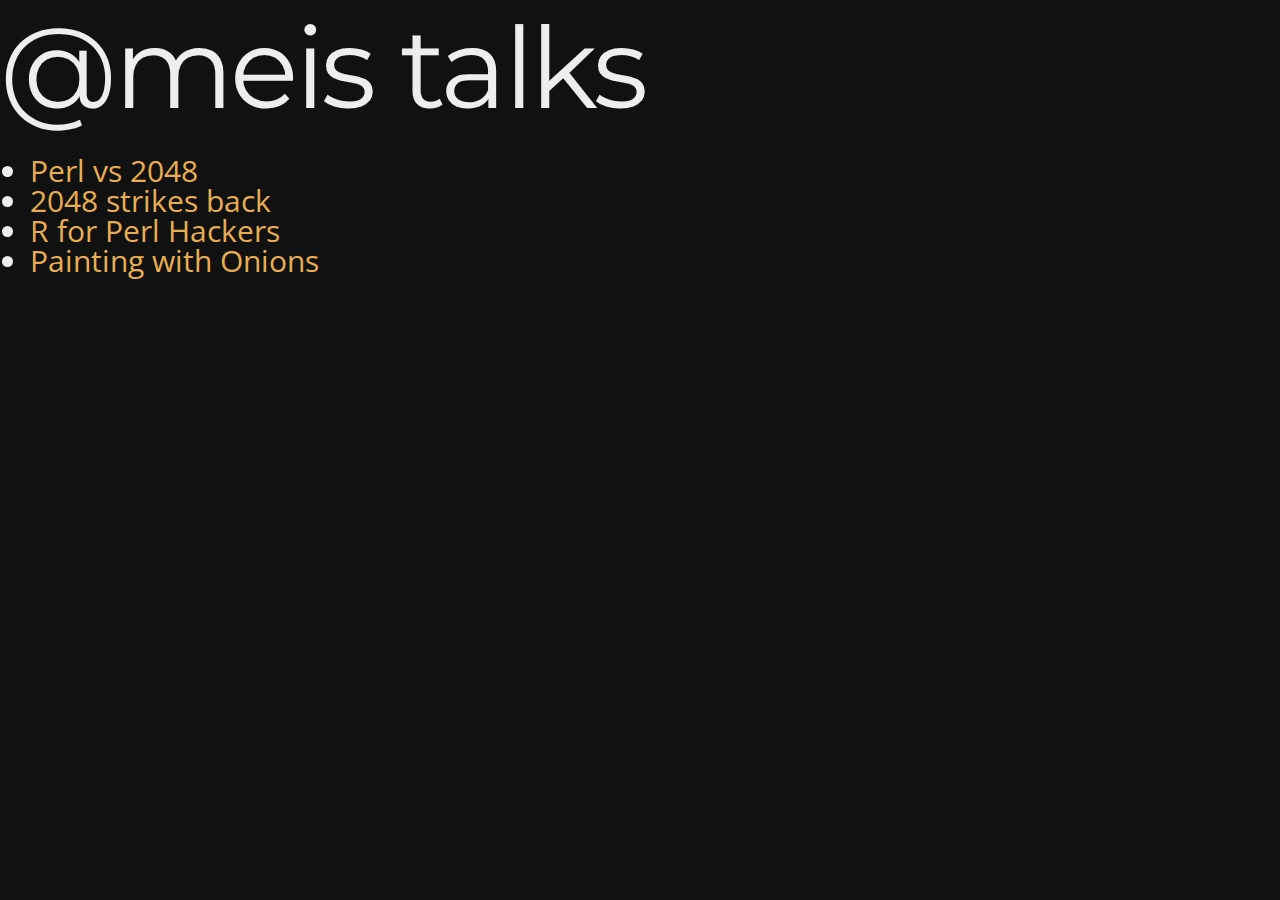
==== index.html @ 684ddff7 "Add index.hml landing page" ====
<!doctype html>
<html lang="en">
	<head>
		<meta charset="utf-8">
		<title>@meis talks</title>

		<meta name="description" content="@meis talks">
		<meta name="author" content="Marc Egea i Sala">

		<link rel="stylesheet" href="reveal.js/css/reveal.css">
		<link rel="stylesheet" href="reveal.js/css/theme/night.css" id="theme">
	</head>

	<body>
		<div class="reveal">
      <section>
        <h1>@meis talks</h1>
        <ul>
          <li><a href='Perl-vs-2048/index.html'>Perl vs 2048</a></li>
          <li><a href='2048-strikes-back/slides/index.html'>2048 strikes back</a></li>
          <li><a href='R-for-Perl-Hackers/index.html'>R for Perl Hackers</a></li>
          <li><a href='Painting-with-Onions/index.html'>Painting with Onions</a></li>
        </ul>
      </section>
    </div>
  </body>
</html>
---- reveal.js/css/reveal.css ----
/*!
 * reveal.js
 * http://lab.hakim.se/reveal-js
 * MIT licensed
 *
 * Copyright (C) 2015 Hakim El Hattab, http://hakim.se
 */
/*********************************************
 * RESET STYLES
 *********************************************/
html, body, .reveal div, .reveal span, .reveal applet, .reveal object, .reveal iframe, .reveal h1, .reveal h2, .reveal h3, .reveal h4, .reveal h5, .reveal h6, .reveal p, .reveal blockquote, .reveal pre, .reveal a, .reveal abbr, .reveal acronym, .reveal address, .reveal big, .reveal cite, .reveal code, .reveal del, .reveal dfn, .reveal em, .reveal img, .reveal ins, .reveal kbd, .reveal q, .reveal s, .reveal samp, .reveal small, .reveal strike, .reveal strong, .reveal sub, .reveal sup, .reveal tt, .reveal var, .reveal b, .reveal u, .reveal center, .reveal dl, .reveal dt, .reveal dd, .reveal ol, .reveal ul, .reveal li, .reveal fieldset, .reveal form, .reveal label, .reveal legend, .reveal table, .reveal caption, .reveal tbody, .reveal tfoot, .reveal thead, .reveal tr, .reveal th, .reveal td, .reveal article, .reveal aside, .reveal canvas, .reveal details, .reveal embed, .reveal figure, .reveal figcaption, .reveal footer, .reveal header, .reveal hgroup, .reveal menu, .reveal nav, .reveal output, .reveal ruby, .reveal section, .reveal summary, .reveal time, .reveal mark, .reveal audio, video {
  margin: 0;
  padding: 0;
  border: 0;
  font-size: 100%;
  font: inherit;
  vertical-align: baseline; }

.reveal article, .reveal aside, .reveal details, .reveal figcaption, .reveal figure, .reveal footer, .reveal header, .reveal hgroup, .reveal menu, .reveal nav, .reveal section {
  display: block; }

/*********************************************
 * GLOBAL STYLES
 *********************************************/
html, body {
  width: 100%;
  height: 100%;
  overflow: hidden; }

body {
  position: relative;
  line-height: 1;
  background-color: #fff;
  color: #000; }

::-moz-selection {
  background: #FF5E99;
  color: #fff;
  text-shadow: none; }

::selection {
  background: #FF5E99;
  color: #fff;
  text-shadow: none; }

/*********************************************
 * VIEW FRAGMENTS
 *********************************************/
.reveal .slides section .fragment {
  opacity: 0;
  visibility: hidden;
  -webkit-transition: all 0.2s ease;
          transition: all 0.2s ease; }
  .reveal .slides section .fragment.visible {
    opacity: 1;
    visibility: visible; }

.reveal .slides section .fragment.grow {
  opacity: 1;
  visibility: visible; }
  .reveal .slides section .fragment.grow.visible {
    -webkit-transform: scale(1.3);
        -ms-transform: scale(1.3);
            transform: scale(1.3); }

.reveal .slides section .fragment.shrink {
  opacity: 1;
  visibility: visible; }
  .reveal .slides section .fragment.shrink.visible {
    -webkit-transform: scale(0.7);
        -ms-transform: scale(0.7);
            transform: scale(0.7); }

.reveal .slides section .fragment.zoom-in {
  -webkit-transform: scale(0.1);
      -ms-transform: scale(0.1);
          transform: scale(0.1); }
  .reveal .slides section .fragment.zoom-in.visible {
    -webkit-transform: scale(1);
        -ms-transform: scale(1);
            transform: scale(1); }

.reveal .slides section .fragment.roll-in {
  -webkit-transform: rotateX(90deg);
          transform: rotateX(90deg); }
  .reveal .slides section .fragment.roll-in.visible {
    -webkit-transform: rotateX(0);
            transform: rotateX(0); }

.reveal .slides section .fragment.fade-out {
  opacity: 1;
  visibility: visible; }
  .reveal .slides section .fragment.fade-out.visible {
    opacity: 0;
    visibility: hidden; }

.reveal .slides section .fragment.semi-fade-out {
  opacity: 1;
  visibility: visible; }
  .reveal .slides section .fragment.semi-fade-out.visible {
    opacity: 0.5;
    visibility: visible; }

.reveal .slides section .fragment.strike {
  opacity: 1; }
  .reveal .slides section .fragment.strike.visible {
    text-decoration: line-through; }

.reveal .slides section .fragment.current-visible {
  opacity: 0;
  visibility: hidden; }
  .reveal .slides section .fragment.current-visible.current-fragment {
    opacity: 1;
    visibility: visible; }

.reveal .slides section .fragment.highlight-red, .reveal .slides section .fragment.highlight-current-red, .reveal .slides section .fragment.highlight-green, .reveal .slides section .fragment.highlight-current-green, .reveal .slides section .fragment.highlight-blue, .reveal .slides section .fragment.highlight-current-blue {
  opacity: 1;
  visibility: visible; }

.reveal .slides section .fragment.highlight-red.visible {
  color: #ff2c2d; }

.reveal .slides section .fragment.highlight-green.visible {
  color: #17ff2e; }

.reveal .slides section .fragment.highlight-blue.visible {
  color: #1b91ff; }

.reveal .slides section .fragment.highlight-current-red.current-fragment {
  color: #ff2c2d; }

.reveal .slides section .fragment.highlight-current-green.current-fragment {
  color: #17ff2e; }

.reveal .slides section .fragment.highlight-current-blue.current-fragment {
  color: #1b91ff; }

/*********************************************
 * DEFAULT ELEMENT STYLES
 *********************************************/
/* Fixes issue in Chrome where italic fonts did not appear when printing to PDF */
.reveal:after {
  content: '';
  font-style: italic; }

.reveal iframe {
  z-index: 1; }

/** Prevents layering issues in certain browser/transition combinations */
.reveal a {
  position: relative; }

.reveal .stretch {
  max-width: none;
  max-height: none; }

.reveal pre.stretch code {
  height: 100%;
  max-height: 100%;
  -moz-box-sizing: border-box;
       box-sizing: border-box; }

/*********************************************
 * CONTROLS
 *********************************************/
.reveal .controls {
  display: none;
  position: fixed;
  width: 110px;
  height: 110px;
  z-index: 30;
  right: 10px;
  bottom: 10px;
  -webkit-user-select: none; }

.reveal .controls div {
  position: absolute;
  opacity: 0.05;
  width: 0;
  height: 0;
  border: 12px solid transparent;
  -webkit-transform: scale(0.9999);
      -ms-transform: scale(0.9999);
          transform: scale(0.9999);
  -webkit-transition: all 0.2s ease;
          transition: all 0.2s ease;
  -webkit-tap-highlight-color: rgba(0, 0, 0, 0); }

.reveal .controls div.enabled {
  opacity: 0.7;
  cursor: pointer; }

.reveal .controls div.enabled:active {
  margin-top: 1px; }

.reveal .controls div.navigate-left {
  top: 42px;
  border-right-width: 22px;
  border-right-color: #000; }

.reveal .controls div.navigate-left.fragmented {
  opacity: 0.3; }

.reveal .controls div.navigate-right {
  left: 74px;
  top: 42px;
  border-left-width: 22px;
  border-left-color: #000; }

.reveal .controls div.navigate-right.fragmented {
  opacity: 0.3; }

.reveal .controls div.navigate-up {
  left: 42px;
  border-bottom-width: 22px;
  border-bottom-color: #000; }

.reveal .controls div.navigate-up.fragmented {
  opacity: 0.3; }

.reveal .controls div.navigate-down {
  left: 42px;
  top: 74px;
  border-top-width: 22px;
  border-top-color: #000; }

.reveal .controls div.navigate-down.fragmented {
  opacity: 0.3; }

/*********************************************
 * PROGRESS BAR
 *********************************************/
.reveal .progress {
  position: fixed;
  display: none;
  height: 3px;
  width: 100%;
  bottom: 0;
  left: 0;
  z-index: 10;
  background-color: rgba(0, 0, 0, 0.2); }

.reveal .progress:after {
  content: '';
  display: block;
  position: absolute;
  height: 20px;
  width: 100%;
  top: -20px; }

.reveal .progress span {
  display: block;
  height: 100%;
  width: 0px;
  background-color: #000;
  -webkit-transition: width 800ms cubic-bezier(0.26, 0.86, 0.44, 0.985);
          transition: width 800ms cubic-bezier(0.26, 0.86, 0.44, 0.985); }

/*********************************************
 * SLIDE NUMBER
 *********************************************/
.reveal .slide-number {
  position: fixed;
  display: block;
  right: 15px;
  bottom: 15px;
  opacity: 0.5;
  z-index: 31;
  font-size: 12px; }

/*********************************************
 * SLIDES
 *********************************************/
.reveal {
  position: relative;
  width: 100%;
  height: 100%;
  -ms-touch-action: none;
      touch-action: none; }

.reveal .slides {
  position: absolute;
  width: 100%;
  height: 100%;
  top: 0;
  right: 0;
  bottom: 0;
  left: 0;
  margin: auto;
  overflow: visible;
  z-index: 1;
  text-align: center;
  -webkit-perspective: 600px;
          perspective: 600px;
  -webkit-perspective-origin: 50% 40%;
          perspective-origin: 50% 40%; }

.reveal .slides > section {
  -ms-perspective: 600px; }

.reveal .slides > section, .reveal .slides > section > section {
  display: none;
  position: absolute;
  width: 100%;
  padding: 20px 0px;
  z-index: 10;
  -webkit-transform-style: preserve-3d;
          transform-style: preserve-3d;
  -webkit-transition: -webkit-transform-origin 800ms cubic-bezier(0.26, 0.86, 0.44, 0.985), -webkit-transform 800ms cubic-bezier(0.26, 0.86, 0.44, 0.985), visibility 800ms cubic-bezier(0.26, 0.86, 0.44, 0.985), opacity 800ms cubic-bezier(0.26, 0.86, 0.44, 0.985);
          transition: -ms-transform-origin 800ms cubic-bezier(0.26, 0.86, 0.44, 0.985), transform 800ms cubic-bezier(0.26, 0.86, 0.44, 0.985), visibility 800ms cubic-bezier(0.26, 0.86, 0.44, 0.985), opacity 800ms cubic-bezier(0.26, 0.86, 0.44, 0.985);
          transition: transform-origin 800ms cubic-bezier(0.26, 0.86, 0.44, 0.985), transform 800ms cubic-bezier(0.26, 0.86, 0.44, 0.985), visibility 800ms cubic-bezier(0.26, 0.86, 0.44, 0.985), opacity 800ms cubic-bezier(0.26, 0.86, 0.44, 0.985); }

/* Global transition speed settings */
.reveal[data-transition-speed="fast"] .slides section {
  -webkit-transition-duration: 400ms;
          transition-duration: 400ms; }

.reveal[data-transition-speed="slow"] .slides section {
  -webkit-transition-duration: 1200ms;
          transition-duration: 1200ms; }

/* Slide-specific transition speed overrides */
.reveal .slides section[data-transition-speed="fast"] {
  -webkit-transition-duration: 400ms;
          transition-duration: 400ms; }

.reveal .slides section[data-transition-speed="slow"] {
  -webkit-transition-duration: 1200ms;
          transition-duration: 1200ms; }

.reveal .slides > section.stack {
  padding-top: 0;
  padding-bottom: 0; }

.reveal .slides > section.present, .reveal .slides > section > section.present {
  display: block;
  z-index: 11;
  opacity: 1; }

.reveal.center, .reveal.center .slides, .reveal.center .slides section {
  min-height: 0 !important; }

/* Don't allow interaction with invisible slides */
.reveal .slides > section.future, .reveal .slides > section > section.future, .reveal .slides > section.past, .reveal .slides > section > section.past {
  pointer-events: none; }

.reveal.overview .slides > section, .reveal.overview .slides > section > section {
  pointer-events: auto; }

.reveal .slides > section.past, .reveal .slides > section.future, .reveal .slides > section > section.past, .reveal .slides > section > section.future {
  opacity: 0; }

/*********************************************
 * SLIDE TRANSITION
 * Aliased 'linear' for backwards compatibility
 *********************************************/
.reveal.slide section, .reveal.linear section {
  -webkit-backface-visibility: hidden;
          backface-visibility: hidden; }

.reveal .slides > section[data-transition=slide].past, .reveal.slide .slides > section:not([data-transition]).past, .reveal .slides > section[data-transition=linear].past, .reveal.linear .slides > section:not([data-transition]).past {
  -webkit-transform: translate(-150%, 0);
      -ms-transform: translate(-150%, 0);
          transform: translate(-150%, 0); }

.reveal .slides > section[data-transition=slide].future, .reveal.slide .slides > section:not([data-transition]).future, .reveal .slides > section[data-transition=linear].future, .reveal.linear .slides > section:not([data-transition]).future {
  -webkit-transform: translate(150%, 0);
      -ms-transform: translate(150%, 0);
          transform: translate(150%, 0); }

.reveal .slides > section > section[data-transition=slide].past, .reveal.slide .slides > section > section:not([data-transition]).past, .reveal .slides > section > section[data-transition=linear].past, .reveal.linear .slides > section > section:not([data-transition]).past {
  -webkit-transform: translate(0, -150%);
      -ms-transform: translate(0, -150%);
          transform: translate(0, -150%); }

.reveal .slides > section > section[data-transition=slide].future, .reveal.slide .slides > section > section:not([data-transition]).future, .reveal .slides > section > section[data-transition=linear].future, .reveal.linear .slides > section > section:not([data-transition]).future {
  -webkit-transform: translate(0, 150%);
      -ms-transform: translate(0, 150%);
          transform: translate(0, 150%); }

/*********************************************
 * CONVEX TRANSITION
 * Aliased 'default' for backwards compatibility
 *********************************************/
.reveal .slides > section[data-transition=default].past, .reveal.default .slides > section:not([data-transition]).past, .reveal .slides > section[data-transition=convex].past, .reveal.convex .slides > section:not([data-transition]).past {
  -webkit-transform: translate3d(-100%, 0, 0) rotateY(-90deg) translate3d(-100%, 0, 0);
          transform: translate3d(-100%, 0, 0) rotateY(-90deg) translate3d(-100%, 0, 0); }

.reveal .slides > section[data-transition=default].future, .reveal.default .slides > section:not([data-transition]).future, .reveal .slides > section[data-transition=convex].future, .reveal.convex .slides > section:not([data-transition]).future {
  -webkit-transform: translate3d(100%, 0, 0) rotateY(90deg) translate3d(100%, 0, 0);
          transform: translate3d(100%, 0, 0) rotateY(90deg) translate3d(100%, 0, 0); }

.reveal .slides > section > section[data-transition=default].past, .reveal.default .slides > section > section:not([data-transition]).past, .reveal .slides > section > section[data-transition=convex].past, .reveal.convex .slides > section > section:not([data-transition]).past {
  -webkit-transform: translate3d(0, -300px, 0) rotateX(70deg) translate3d(0, -300px, 0);
          transform: translate3d(0, -300px, 0) rotateX(70deg) translate3d(0, -300px, 0); }

.reveal .slides > section > section[data-transition=default].future, .reveal.default .slides > section > section:not([data-transition]).future, .reveal .slides > section > section[data-transition=convex].future, .reveal.convex .slides > section > section:not([data-transition]).future {
  -webkit-transform: translate3d(0, 300px, 0) rotateX(-70deg) translate3d(0, 300px, 0);
          transform: translate3d(0, 300px, 0) rotateX(-70deg) translate3d(0, 300px, 0); }

/*********************************************
 * CONCAVE TRANSITION
 *********************************************/
.reveal .slides > section[data-transition=concave].past, .reveal.concave .slides > section:not([data-transition]).past {
  -webkit-transform: translate3d(-100%, 0, 0) rotateY(90deg) translate3d(-100%, 0, 0);
          transform: translate3d(-100%, 0, 0) rotateY(90deg) translate3d(-100%, 0, 0); }

.reveal .slides > section[data-transition=concave].future, .reveal.concave .slides > section:not([data-transition]).future {
  -webkit-transform: translate3d(100%, 0, 0) rotateY(-90deg) translate3d(100%, 0, 0);
          transform: translate3d(100%, 0, 0) rotateY(-90deg) translate3d(100%, 0, 0); }

.reveal .slides > section > section[data-transition=concave].past, .reveal.concave .slides > section > section:not([data-transition]).past {
  -webkit-transform: translate3d(0, -80%, 0) rotateX(-70deg) translate3d(0, -80%, 0);
          transform: translate3d(0, -80%, 0) rotateX(-70deg) translate3d(0, -80%, 0); }

.reveal .slides > section > section[data-transition=concave].future, .reveal.concave .slides > section > section:not([data-transition]).future {
  -webkit-transform: translate3d(0, 80%, 0) rotateX(70deg) translate3d(0, 80%, 0);
          transform: translate3d(0, 80%, 0) rotateX(70deg) translate3d(0, 80%, 0); }

/*********************************************
 * ZOOM TRANSITION
 *********************************************/
.reveal .slides > section[data-transition=zoom], .reveal.zoom .slides > section:not([data-transition]) {
  -webkit-transition-timing-function: ease;
          transition-timing-function: ease; }

.reveal .slides > section[data-transition=zoom].past, .reveal.zoom .slides > section:not([data-transition]).past {
  visibility: hidden;
  -webkit-transform: scale(16);
      -ms-transform: scale(16);
          transform: scale(16); }

.reveal .slides > section[data-transition=zoom].future, .reveal.zoom .slides > section:not([data-transition]).future {
  visibility: hidden;
  -webkit-transform: scale(0.2);
      -ms-transform: scale(0.2);
          transform: scale(0.2); }

.reveal .slides > section > section[data-transition=zoom].past, .reveal.zoom .slides > section > section:not([data-transition]).past {
  -webkit-transform: translate(0, -150%);
      -ms-transform: translate(0, -150%);
          transform: translate(0, -150%); }

.reveal .slides > section > section[data-transition=zoom].future, .reveal.zoom .slides > section > section:not([data-transition]).future {
  -webkit-transform: translate(0, 150%);
      -ms-transform: translate(0, 150%);
          transform: translate(0, 150%); }

/*********************************************
 * CUBE TRANSITION
 *********************************************/
.reveal.cube .slides {
  -webkit-perspective: 1300px;
          perspective: 1300px; }

.reveal.cube .slides section {
  padding: 30px;
  min-height: 700px;
  -webkit-backface-visibility: hidden;
          backface-visibility: hidden;
  -moz-box-sizing: border-box;
       box-sizing: border-box; }

.reveal.center.cube .slides section {
  min-height: 0; }

.reveal.cube .slides section:not(.stack):before {
  content: '';
  position: absolute;
  display: block;
  width: 100%;
  height: 100%;
  left: 0;
  top: 0;
  background: rgba(0, 0, 0, 0.1);
  border-radius: 4px;
  -webkit-transform: translateZ(-20px);
          transform: translateZ(-20px); }

.reveal.cube .slides section:not(.stack):after {
  content: '';
  position: absolute;
  display: block;
  width: 90%;
  height: 30px;
  left: 5%;
  bottom: 0;
  background: none;
  z-index: 1;
  border-radius: 4px;
  box-shadow: 0px 95px 25px rgba(0, 0, 0, 0.2);
  -webkit-transform: translateZ(-90px) rotateX(65deg);
          transform: translateZ(-90px) rotateX(65deg); }

.reveal.cube .slides > section.stack {
  padding: 0;
  background: none; }

.reveal.cube .slides > section.past {
  -webkit-transform-origin: 100% 0%;
      -ms-transform-origin: 100% 0%;
          transform-origin: 100% 0%;
  -webkit-transform: translate3d(-100%, 0, 0) rotateY(-90deg);
          transform: translate3d(-100%, 0, 0) rotateY(-90deg); }

.reveal.cube .slides > section.future {
  -webkit-transform-origin: 0% 0%;
      -ms-transform-origin: 0% 0%;
          transform-origin: 0% 0%;
  -webkit-transform: translate3d(100%, 0, 0) rotateY(90deg);
          transform: translate3d(100%, 0, 0) rotateY(90deg); }

.reveal.cube .slides > section > section.past {
  -webkit-transform-origin: 0% 100%;
      -ms-transform-origin: 0% 100%;
          transform-origin: 0% 100%;
  -webkit-transform: translate3d(0, -100%, 0) rotateX(90deg);
          transform: translate3d(0, -100%, 0) rotateX(90deg); }

.reveal.cube .slides > section > section.future {
  -webkit-transform-origin: 0% 0%;
      -ms-transform-origin: 0% 0%;
          transform-origin: 0% 0%;
  -webkit-transform: translate3d(0, 100%, 0) rotateX(-90deg);
          transform: translate3d(0, 100%, 0) rotateX(-90deg); }

/*********************************************
 * PAGE TRANSITION
 *********************************************/
.reveal.page .slides {
  -webkit-perspective-origin: 0% 50%;
          perspective-origin: 0% 50%;
  -webkit-perspective: 3000px;
          perspective: 3000px; }

.reveal.page .slides section {
  padding: 30px;
  min-height: 700px;
  -moz-box-sizing: border-box;
       box-sizing: border-box; }

.reveal.page .slides section.past {
  z-index: 12; }

.reveal.page .slides section:not(.stack):before {
  content: '';
  position: absolute;
  display: block;
  width: 100%;
  height: 100%;
  left: 0;
  top: 0;
  background: rgba(0, 0, 0, 0.1);
  -webkit-transform: translateZ(-20px);
          transform: translateZ(-20px); }

.reveal.page .slides section:not(.stack):after {
  content: '';
  position: absolute;
  display: block;
  width: 90%;
  height: 30px;
  left: 5%;
  bottom: 0;
  background: none;
  z-index: 1;
  border-radius: 4px;
  box-shadow: 0px 95px 25px rgba(0, 0, 0, 0.2);
  -webkit-transform: translateZ(-90px) rotateX(65deg); }

.reveal.page .slides > section.stack {
  padding: 0;
  background: none; }

.reveal.page .slides > section.past {
  -webkit-transform-origin: 0% 0%;
      -ms-transform-origin: 0% 0%;
          transform-origin: 0% 0%;
  -webkit-transform: translate3d(-40%, 0, 0) rotateY(-80deg);
          transform: translate3d(-40%, 0, 0) rotateY(-80deg); }

.reveal.page .slides > section.future {
  -webkit-transform-origin: 100% 0%;
      -ms-transform-origin: 100% 0%;
          transform-origin: 100% 0%;
  -webkit-transform: translate3d(0, 0, 0);
          transform: translate3d(0, 0, 0); }

.reveal.page .slides > section > section.past {
  -webkit-transform-origin: 0% 0%;
      -ms-transform-origin: 0% 0%;
          transform-origin: 0% 0%;
  -webkit-transform: translate3d(0, -40%, 0) rotateX(80deg);
          transform: translate3d(0, -40%, 0) rotateX(80deg); }

.reveal.page .slides > section > section.future {
  -webkit-transform-origin: 0% 100%;
      -ms-transform-origin: 0% 100%;
          transform-origin: 0% 100%;
  -webkit-transform: translate3d(0, 0, 0);
          transform: translate3d(0, 0, 0); }

/*********************************************
 * FADE TRANSITION
 *********************************************/
.reveal .slides section[data-transition=fade], .reveal.fade .slides section:not([data-transition]), .reveal.fade .slides > section > section:not([data-transition]) {
  -webkit-transform: none;
      -ms-transform: none;
          transform: none;
  -webkit-transition: opacity 0.5s;
          transition: opacity 0.5s; }

.reveal.fade.overview .slides section, .reveal.fade.overview .slides > section > section {
  -webkit-transition: none;
          transition: none; }

/*********************************************
 * NO TRANSITION
 *********************************************/
.reveal .slides section[data-transition=none], .reveal.none .slides section:not([data-transition]) {
  -webkit-transform: none;
      -ms-transform: none;
          transform: none;
  -webkit-transition: none;
          transition: none; }

/*********************************************
 * OVERVIEW
 *********************************************/
.reveal.overview .slides {
  -webkit-perspective-origin: 50% 50%;
          perspective-origin: 50% 50%;
  -webkit-perspective: 700px;
          perspective: 700px; }

.reveal.overview .slides section {
  height: 700px;
  overflow: hidden;
  opacity: 1 !important;
  visibility: visible !important;
  cursor: pointer;
  background: rgba(0, 0, 0, 0.1);
  -moz-box-sizing: border-box;
       box-sizing: border-box; }

.reveal.overview .slides section, .reveal.overview-deactivating .slides section {
  -webkit-transition: none !important;
          transition: none !important; }

.reveal.overview .slides section .fragment {
  opacity: 1; }

.reveal.overview .slides section:after, .reveal.overview .slides section:before {
  display: none !important; }

.reveal.overview .slides section > section {
  opacity: 1;
  cursor: pointer; }

.reveal.overview .slides section:hover {
  background: rgba(0, 0, 0, 0.3); }

.reveal.overview .slides section.present {
  background: rgba(0, 0, 0, 0.3); }

.reveal.overview .slides > section.stack {
  padding: 0;
  top: 0 !important;
  background: none;
  overflow: visible; }

/*********************************************
 * PAUSED MODE
 *********************************************/
.reveal .pause-overlay {
  position: absolute;
  top: 0;
  left: 0;
  width: 100%;
  height: 100%;
  background: black;
  visibility: hidden;
  opacity: 0;
  z-index: 100;
  -webkit-transition: all 1s ease;
          transition: all 1s ease; }

.reveal.paused .pause-overlay {
  visibility: visible;
  opacity: 1; }

/*********************************************
 * FALLBACK
 *********************************************/
.no-transforms {
  overflow-y: auto; }

.no-transforms .reveal .slides {
  position: relative;
  width: 80%;
  height: auto !important;
  top: 0;
  left: 50%;
  margin: 0;
  text-align: center; }

.no-transforms .reveal .controls, .no-transforms .reveal .progress {
  display: none !important; }

.no-transforms .reveal .slides section {
  display: block !important;
  opacity: 1 !important;
  position: relative !important;
  height: auto;
  min-height: 0;
  top: 0;
  left: -50%;
  margin: 70px 0;
  -webkit-transform: none;
      -ms-transform: none;
          transform: none; }

.no-transforms .reveal .slides section section {
  left: 0; }

.reveal .no-transition, .reveal .no-transition * {
  -webkit-transition: none !important;
          transition: none !important; }

/*********************************************
 * PER-SLIDE BACKGROUNDS
 *********************************************/
.reveal > .backgrounds {
  position: absolute;
  width: 100%;
  height: 100%;
  top: 0;
  left: 0;
  -webkit-perspective: 600px;
          perspective: 600px; }

.reveal .slide-background {
  display: none;
  position: absolute;
  width: 100%;
  height: 100%;
  opacity: 0;
  visibility: hidden;
  background-color: rgba(0, 0, 0, 0);
  background-position: 50% 50%;
  background-repeat: no-repeat;
  background-size: cover;
  -webkit-transition: all 800ms cubic-bezier(0.26, 0.86, 0.44, 0.985);
          transition: all 800ms cubic-bezier(0.26, 0.86, 0.44, 0.985); }

.reveal .slide-background.stack {
  display: block; }

.reveal .slide-background.present {
  opacity: 1;
  visibility: visible; }

.print-pdf .reveal .slide-background {
  opacity: 1 !important;
  visibility: visible !important; }

/* Video backgrounds */
.reveal .slide-background video {
  position: absolute;
  width: 100%;
  height: 100%;
  max-width: none;
  max-height: none;
  top: 0;
  left: 0; }

/* Immediate transition style */
.reveal[data-background-transition=none] > .backgrounds .slide-background, .reveal > .backgrounds .slide-background[data-background-transition=none] {
  -webkit-transition: none;
          transition: none; }

/* Slide */
.reveal[data-background-transition=slide] > .backgrounds .slide-background, .reveal > .backgrounds .slide-background[data-background-transition=slide] {
  opacity: 1;
  -webkit-backface-visibility: hidden;
          backface-visibility: hidden; }

.reveal[data-background-transition=slide] > .backgrounds .slide-background.past, .reveal > .backgrounds .slide-background.past[data-background-transition=slide] {
  -webkit-transform: translate(-100%, 0);
      -ms-transform: translate(-100%, 0);
          transform: translate(-100%, 0); }

.reveal[data-background-transition=slide] > .backgrounds .slide-background.future, .reveal > .backgrounds .slide-background.future[data-background-transition=slide] {
  -webkit-transform: translate(100%, 0);
      -ms-transform: translate(100%, 0);
          transform: translate(100%, 0); }

.reveal[data-background-transition=slide] > .backgrounds .slide-background > .slide-background.past, .reveal > .backgrounds .slide-background > .slide-background.past[data-background-transition=slide] {
  -webkit-transform: translate(0, -100%);
      -ms-transform: translate(0, -100%);
          transform: translate(0, -100%); }

.reveal[data-background-transition=slide] > .backgrounds .slide-background > .slide-background.future, .reveal > .backgrounds .slide-background > .slide-background.future[data-background-transition=slide] {
  -webkit-transform: translate(0, 100%);
      -ms-transform: translate(0, 100%);
          transform: translate(0, 100%); }

/* Convex */
.reveal[data-background-transition=convex] > .backgrounds .slide-background.past, .reveal > .backgrounds .slide-background.past[data-background-transition=convex] {
  opacity: 0;
  -webkit-transform: translate3d(-100%, 0, 0) rotateY(-90deg) translate3d(-100%, 0, 0);
          transform: translate3d(-100%, 0, 0) rotateY(-90deg) translate3d(-100%, 0, 0); }

.reveal[data-background-transition=convex] > .backgrounds .slide-background.future, .reveal > .backgrounds .slide-background.future[data-background-transition=convex] {
  opacity: 0;
  -webkit-transform: translate3d(100%, 0, 0) rotateY(90deg) translate3d(100%, 0, 0);
          transform: translate3d(100%, 0, 0) rotateY(90deg) translate3d(100%, 0, 0); }

.reveal[data-background-transition=convex] > .backgrounds .slide-background > .slide-background.past, .reveal > .backgrounds .slide-background > .slide-background.past[data-background-transition=convex] {
  opacity: 0;
  -webkit-transform: translate3d(0, -100%, 0) rotateX(90deg) translate3d(0, -100%, 0);
          transform: translate3d(0, -100%, 0) rotateX(90deg) translate3d(0, -100%, 0); }

.reveal[data-background-transition=convex] > .backgrounds .slide-background > .slide-background.future, .reveal > .backgrounds .slide-background > .slide-background.future[data-background-transition=convex] {
  opacity: 0;
  -webkit-transform: translate3d(0, 100%, 0) rotateX(-90deg) translate3d(0, 100%, 0);
          transform: translate3d(0, 100%, 0) rotateX(-90deg) translate3d(0, 100%, 0); }

/* Concave */
.reveal[data-background-transition=concave] > .backgrounds .slide-background.past, .reveal > .backgrounds .slide-background.past[data-background-transition=concave] {
  opacity: 0;
  -webkit-transform: translate3d(-100%, 0, 0) rotateY(90deg) translate3d(-100%, 0, 0);
          transform: translate3d(-100%, 0, 0) rotateY(90deg) translate3d(-100%, 0, 0); }

.reveal[data-background-transition=concave] > .backgrounds .slide-background.future, .reveal > .backgrounds .slide-background.future[data-background-transition=concave] {
  opacity: 0;
  -webkit-transform: translate3d(100%, 0, 0) rotateY(-90deg) translate3d(100%, 0, 0);
          transform: translate3d(100%, 0, 0) rotateY(-90deg) translate3d(100%, 0, 0); }

.reveal[data-background-transition=concave] > .backgrounds .slide-background > .slide-background.past, .reveal > .backgrounds .slide-background > .slide-background.past[data-background-transition=concave] {
  opacity: 0;
  -webkit-transform: translate3d(0, -100%, 0) rotateX(-90deg) translate3d(0, -100%, 0);
          transform: translate3d(0, -100%, 0) rotateX(-90deg) translate3d(0, -100%, 0); }

.reveal[data-background-transition=concave] > .backgrounds .slide-background > .slide-background.future, .reveal > .backgrounds .slide-background > .slide-background.future[data-background-transition=concave] {
  opacity: 0;
  -webkit-transform: translate3d(0, 100%, 0) rotateX(90deg) translate3d(0, 100%, 0);
          transform: translate3d(0, 100%, 0) rotateX(90deg) translate3d(0, 100%, 0); }

/* Zoom */
.reveal[data-background-transition=zoom] > .backgrounds .slide-background, .reveal > .backgrounds .slide-background[data-background-transition=zoom] {
  -webkit-transition-timing-function: ease;
          transition-timing-function: ease; }

.reveal[data-background-transition=zoom] > .backgrounds .slide-background.past, .reveal > .backgrounds .slide-background.past[data-background-transition=zoom] {
  opacity: 0;
  visibility: hidden;
  -webkit-transform: scale(16);
      -ms-transform: scale(16);
          transform: scale(16); }

.reveal[data-background-transition=zoom] > .backgrounds .slide-background.future, .reveal > .backgrounds .slide-background.future[data-background-transition=zoom] {
  opacity: 0;
  visibility: hidden;
  -webkit-transform: scale(0.2);
      -ms-transform: scale(0.2);
          transform: scale(0.2); }

.reveal[data-background-transition=zoom] > .backgrounds .slide-background > .slide-background.past, .reveal > .backgrounds .slide-background > .slide-background.past[data-background-transition=zoom] {
  opacity: 0;
  visibility: hidden;
  -webkit-transform: scale(16);
      -ms-transform: scale(16);
          transform: scale(16); }

.reveal[data-background-transition=zoom] > .backgrounds .slide-background > .slide-background.future, .reveal > .backgrounds .slide-background > .slide-background.future[data-background-transition=zoom] {
  opacity: 0;
  visibility: hidden;
  -webkit-transform: scale(0.2);
      -ms-transform: scale(0.2);
          transform: scale(0.2); }

/* Global transition speed settings */
.reveal[data-transition-speed="fast"] > .backgrounds .slide-background {
  -webkit-transition-duration: 400ms;
          transition-duration: 400ms; }

.reveal[data-transition-speed="slow"] > .backgrounds .slide-background {
  -webkit-transition-duration: 1200ms;
          transition-duration: 1200ms; }

/*********************************************
 * RTL SUPPORT
 *********************************************/
.reveal.rtl .slides, .reveal.rtl .slides h1, .reveal.rtl .slides h2, .reveal.rtl .slides h3, .reveal.rtl .slides h4, .reveal.rtl .slides h5, .reveal.rtl .slides h6 {
  direction: rtl;
  font-family: sans-serif; }

.reveal.rtl pre, .reveal.rtl code {
  direction: ltr; }

.reveal.rtl ol, .reveal.rtl ul {
  text-align: right; }

.reveal.rtl .progress span {
  float: right; }

/*********************************************
 * PARALLAX BACKGROUND
 *********************************************/
.reveal.has-parallax-background .backgrounds {
  -webkit-transition: all 0.8s ease;
          transition: all 0.8s ease; }

/* Global transition speed settings */
.reveal.has-parallax-background[data-transition-speed="fast"] .backgrounds {
  -webkit-transition-duration: 400ms;
          transition-duration: 400ms; }

.reveal.has-parallax-background[data-transition-speed="slow"] .backgrounds {
  -webkit-transition-duration: 1200ms;
          transition-duration: 1200ms; }

/*********************************************
 * LINK PREVIEW OVERLAY
 *********************************************/
.reveal .overlay {
  position: absolute;
  top: 0;
  left: 0;
  width: 100%;
  height: 100%;
  z-index: 1000;
  background: rgba(0, 0, 0, 0.9);
  opacity: 0;
  visibility: hidden;
  -webkit-transition: all 0.3s ease;
          transition: all 0.3s ease; }

.reveal .overlay.visible {
  opacity: 1;
  visibility: visible; }

.reveal .overlay .spinner {
  position: absolute;
  display: block;
  top: 50%;
  left: 50%;
  width: 32px;
  height: 32px;
  margin: -16px 0 0 -16px;
  z-index: 10;
  background-image: url([data-uri]%2F%2F%2F6%2Bvr8nJybW1tcDAwOjo6Nvb26ioqKOjo7Ozs%2FLy8vz8%2FAAAAAAAAAAAACH%2FC05FVFNDQVBFMi4wAwEAAAAh%2FhpDcmVhdGVkIHdpdGggYWpheGxvYWQuaW5mbwAh%[base64]%2FV%2FnmOM82XiHRLYKhKP1oZmADdEAAAh%2BQQJCgAAACwAAAAAIAAgAAAE6hDISWlZpOrNp1lGNRSdRpDUolIGw5RUYhhHukqFu8DsrEyqnWThGvAmhVlteBvojpTDDBUEIFwMFBRAmBkSgOrBFZogCASwBDEY%2FCZSg7GSE0gSCjQBMVG023xWBhklAnoEdhQEfyNqMIcKjhRsjEdnezB%2BA4k8gTwJhFuiW4dokXiloUepBAp5qaKpp6%2BHo7aWW54wl7obvEe0kRuoplCGepwSx2jJvqHEmGt6whJpGpfJCHmOoNHKaHx61WiSR92E4lbFoq%2BB6QDtuetcaBPnW6%2BO7wDHpIiK9SaVK5GgV543tzjgGcghAgAh%[base64]%2B%2BG%2Bw48edZPK%2BM6hLJpQg484enXIdQFSS1u6UhksENEQAAIfkECQoAAAAsAAAAACAAIAAABOcQyEmpGKLqzWcZRVUQnZYg1aBSh2GUVEIQ2aQOE%2BG%2BcD4ntpWkZQj1JIiZIogDFFyHI0UxQwFugMSOFIPJftfVAEoZLBbcLEFhlQiqGp1Vd140AUklUN3eCA51C1EWMzMCezCBBmkxVIVHBWd3HHl9JQOIJSdSnJ0TDKChCwUJjoWMPaGqDKannasMo6WnM562R5YluZRwur0wpgqZE7NKUm%2BFNRPIhjBJxKZteWuIBMN4zRMIVIhffcgojwCF117i4nlLnY5ztRLsnOk%2BaV%2BoJY7V7m76PdkS4trKcdg0Zc0tTcKkRAAAIfkECQoAAAAsAAAAACAAIAAABO4QyEkpKqjqzScpRaVkXZWQEximw1BSCUEIlDohrft6cpKCk5xid5MNJTaAIkekKGQkWyKHkvhKsR7ARmitkAYDYRIbUQRQjWBwJRzChi9CRlBcY1UN4g0%[base64]%[base64]%2BE71SRQeyqUToLA7VxF0JDyIQh%2FMVVPMt1ECZlfcjZJ9mIKoaTl1MRIl5o4CUKXOwmyrCInCKqcWtvadL2SYhyASyNDJ0uIiRMDjI0Fd30%2FiI2UA5GSS5UDj2l6NoqgOgN4gksEBgYFf0FDqKgHnyZ9OX8HrgYHdHpcHQULXAS2qKpENRg7eAMLC7kTBaixUYFkKAzWAAnLC7FLVxLWDBLKCwaKTULgEwbLA4hJtOkSBNqITT3xEgfLpBtzE%2FjiuL04RGEBgwWhShRgQExHBAAh%2BQQJCgAAACwAAAAAIAAgAAAE7xDISWlSqerNpyJKhWRdlSAVoVLCWk6JKlAqAavhO9UkUHsqlE6CwO1cRdCQ8iEIfzFVTzLdRAmZX3I2SfZiCqGk5dTESJeaOAlClzsJsqwiJwiqnFrb2nS9kmIcgEsjQydLiIlHehhpejaIjzh9eomSjZR%[base64]%2BE71SRQeyqUToLA7VxF0JDyIQh%[base64]%2BE71SRQeyqUToLA7VxF0JDyIQh%2FMVVPMt1ECZlfcjZJ9mIKoaTl1MRIl5o4CUKXOwmyrCInCKqcWtvadL2SYhyASyNDJ0uIiUd6GAULDJCRiXo1CpGXDJOUjY%2BYip9DhToJA4RBLwMLCwVDfRgbBAaqqoZ1XBMHswsHtxtFaH1iqaoGNgAIxRpbFAgfPQSqpbgGBqUD1wBXeCYp1AYZ19JJOYgH1KwA4UBvQwXUBxPqVD9L3sbp2BNk2xvvFPJd%2BMFCN6HAAIKgNggY0KtEBAAh%[base64]%2BvsYMDAzZQPC9VCNkDWUhGkuE5PxJNwiUK4UfLzOlD4WvzAHaoG9nxPi5d%2BjYUqfAhhykOFwJWiAAAIfkECQoAAAAsAAAAACAAIAAABPAQyElpUqnqzaciSoVkXVUMFaFSwlpOCcMYlErAavhOMnNLNo8KsZsMZItJEIDIFSkLGQoQTNhIsFehRww2CQLKF0tYGKYSg%2BygsZIuNqJksKgbfgIGepNo2cIUB3V1B3IvNiBYNQaDSTtfhhx0CwVPI0UJe0%2Bbm4g5VgcGoqOcnjmjqDSdnhgEoamcsZuXO1aWQy8KAwOAuTYYGwi7w5h%2BKr0SJ8MFihpNbx%2B4Erq7BYBuzsdiH1jCAzoSfl0rVirNbRXlBBlLX%2BBP0XJLAPGzTkAuAOqb0WT5AH7OcdCm5B8TgRwSRKIHQtaLCwg1RAAAOwAAAAAAAAAAAA%3D%3D);
  visibility: visible;
  opacity: 0.6;
  -webkit-transition: all 0.3s ease;
          transition: all 0.3s ease; }

.reveal .overlay header {
  position: absolute;
  left: 0;
  top: 0;
  width: 100%;
  height: 40px;
  z-index: 2;
  border-bottom: 1px solid #222; }

.reveal .overlay header a {
  display: inline-block;
  width: 40px;
  height: 40px;
  padding: 0 10px;
  float: right;
  opacity: 0.6;
  -moz-box-sizing: border-box;
       box-sizing: border-box; }

.reveal .overlay header a:hover {
  opacity: 1; }

.reveal .overlay header a .icon {
  display: inline-block;
  width: 20px;
  height: 20px;
  background-position: 50% 50%;
  background-size: 100%;
  background-repeat: no-repeat; }

.reveal .overlay header a.close .icon {
  background-image: url([data-uri]); }

.reveal .overlay header a.external .icon {
  background-image: url([data-uri]); }

.reveal .overlay .viewport {
  position: absolute;
  top: 40px;
  right: 0;
  bottom: 0;
  left: 0; }

.reveal .overlay.overlay-preview .viewport iframe {
  width: 100%;
  height: 100%;
  max-width: 100%;
  max-height: 100%;
  border: 0;
  opacity: 0;
  visibility: hidden;
  -webkit-transition: all 0.3s ease;
          transition: all 0.3s ease; }

.reveal .overlay.overlay-preview.loaded .viewport iframe {
  opacity: 1;
  visibility: visible; }

.reveal .overlay.overlay-preview.loaded .spinner {
  opacity: 0;
  visibility: hidden;
  -webkit-transform: scale(0.2);
      -ms-transform: scale(0.2);
          transform: scale(0.2); }

.reveal .overlay.overlay-help .viewport {
  overflow: auto;
  color: #fff; }

.reveal .overlay.overlay-help .viewport .viewport-inner {
  width: 600px;
  margin: 0 auto;
  padding: 60px;
  text-align: center;
  letter-spacing: normal; }

.reveal .overlay.overlay-help .viewport .viewport-inner .title {
  font-size: 20px; }

.reveal .overlay.overlay-help .viewport .viewport-inner table {
  border: 1px solid #fff;
  border-collapse: collapse;
  font-size: 14px; }

.reveal .overlay.overlay-help .viewport .viewport-inner table th, .reveal .overlay.overlay-help .viewport .viewport-inner table td {
  width: 200px;
  padding: 10px;
  border: 1px solid #fff;
  vertical-align: middle; }

.reveal .overlay.overlay-help .viewport .viewport-inner table th {
  padding-top: 20px;
  padding-bottom: 20px; }

/*********************************************
 * PLAYBACK COMPONENT
 *********************************************/
.reveal .playback {
  position: fixed;
  left: 15px;
  bottom: 15px;
  z-index: 30;
  cursor: pointer;
  -webkit-transition: all 400ms ease;
          transition: all 400ms ease; }

.reveal.overview .playback {
  opacity: 0;
  visibility: hidden; }

/*********************************************
 * ROLLING LINKS
 *********************************************/
.reveal .roll {
  display: inline-block;
  line-height: 1.2;
  overflow: hidden;
  vertical-align: top;
  -webkit-perspective: 400px;
          perspective: 400px;
  -webkit-perspective-origin: 50% 50%;
          perspective-origin: 50% 50%; }

.reveal .roll:hover {
  background: none;
  text-shadow: none; }

.reveal .roll span {
  display: block;
  position: relative;
  padding: 0 2px;
  pointer-events: none;
  -webkit-transition: all 400ms ease;
          transition: all 400ms ease;
  -webkit-transform-origin: 50% 0%;
      -ms-transform-origin: 50% 0%;
          transform-origin: 50% 0%;
  -webkit-transform-style: preserve-3d;
          transform-style: preserve-3d;
  -webkit-backface-visibility: hidden;
          backface-visibility: hidden; }

.reveal .roll:hover span {
  background: rgba(0, 0, 0, 0.5);
  -webkit-transform: translate3d(0px, 0px, -45px) rotateX(90deg);
          transform: translate3d(0px, 0px, -45px) rotateX(90deg); }

.reveal .roll span:after {
  content: attr(data-title);
  display: block;
  position: absolute;
  left: 0;
  top: 0;
  padding: 0 2px;
  -webkit-backface-visibility: hidden;
          backface-visibility: hidden;
  -webkit-transform-origin: 50% 0%;
      -ms-transform-origin: 50% 0%;
          transform-origin: 50% 0%;
  -webkit-transform: translate3d(0px, 110%, 0px) rotateX(-90deg);
          transform: translate3d(0px, 110%, 0px) rotateX(-90deg); }

/*********************************************
 * SPEAKER NOTES
 *********************************************/
.reveal aside.notes {
  display: none; }

/*********************************************
 * ZOOM PLUGIN
 *********************************************/
.zoomed .reveal *, .zoomed .reveal *:before, .zoomed .reveal *:after {
  -webkit-backface-visibility: visible !important;
          backface-visibility: visible !important; }

.zoomed .reveal .progress, .zoomed .reveal .controls {
  opacity: 0; }

.zoomed .reveal .roll span {
  background: none; }

.zoomed .reveal .roll span:after {
  visibility: hidden; }
---- reveal.js/css/theme/night.css ----
@import url(https://fonts.googleapis.com/css?family=Montserrat:700);
@import url(https://fonts.googleapis.com/css?family=Open+Sans:400,700,400italic,700italic);
/**
 * Black theme for reveal.js.
 *
 * Copyright (C) 2011-2012 Hakim El Hattab, http://hakim.se
 */
/*********************************************
 * GLOBAL STYLES
 *********************************************/
body {
  background: #111;
  background-color: #111; }

.reveal {
  font-family: 'Open Sans', sans-serif;
  font-size: 30px;
  font-weight: normal;
  color: #eee; }

::selection {
  color: #fff;
  background: #e7ad52;
  text-shadow: none; }

.reveal .slides > section, .reveal .slides > section > section {
  line-height: 1.3;
  font-weight: inherit; }

/*********************************************
 * HEADERS
 *********************************************/
.reveal h1, .reveal h2, .reveal h3, .reveal h4, .reveal h5, .reveal h6 {
  margin: 0 0 20px 0;
  color: #eee;
  font-family: 'Montserrat', Impact, sans-serif;
  font-weight: normal;
  line-height: 1.2;
  letter-spacing: -0.03em;
  text-transform: none;
  text-shadow: none;
  word-wrap: break-word; }

.reveal h1 {
  font-size: 3.77em; }

.reveal h2 {
  font-size: 2.11em; }

.reveal h3 {
  font-size: 1.55em; }

.reveal h4 {
  font-size: 1em; }

.reveal h1 {
  text-shadow: none; }

/*********************************************
 * OTHER
 *********************************************/
.reveal p {
  margin: 20px 0;
  line-height: 1.3; }

/* Ensure certain elements are never larger than the slide itself */
.reveal img, .reveal video, .reveal iframe {
  max-width: 95%;
  max-height: 95%; }

.reveal strong, .reveal b {
  font-weight: bold; }

.reveal em {
  font-style: italic; }

.reveal ol, .reveal dl, .reveal ul {
  display: inline-block;
  text-align: left;
  margin: 0 0 0 1em; }

.reveal ol {
  list-style-type: decimal; }

.reveal ul {
  list-style-type: disc; }

.reveal ul ul {
  list-style-type: square; }

.reveal ul ul ul {
  list-style-type: circle; }

.reveal ul ul, .reveal ul ol, .reveal ol ol, .reveal ol ul {
  display: block;
  margin-left: 40px; }

.reveal dt {
  font-weight: bold; }

.reveal dd {
  margin-left: 40px; }

.reveal q, .reveal blockquote {
  quotes: none; }

.reveal blockquote {
  display: block;
  position: relative;
  width: 70%;
  margin: 20px auto;
  padding: 5px;
  font-style: italic;
  background: rgba(255, 255, 255, 0.05);
  box-shadow: 0px 0px 2px rgba(0, 0, 0, 0.2); }

.reveal blockquote p:first-child, .reveal blockquote p:last-child {
  display: inline-block; }

.reveal q {
  font-style: italic; }

.reveal pre {
  display: block;
  position: relative;
  width: 90%;
  margin: 20px auto;
  text-align: left;
  font-size: 0.55em;
  font-family: monospace;
  line-height: 1.2em;
  word-wrap: break-word;
  box-shadow: 0px 0px 6px rgba(0, 0, 0, 0.3); }

.reveal code {
  font-family: monospace; }

.reveal pre code {
  display: block;
  padding: 5px;
  overflow: auto;
  max-height: 400px;
  word-wrap: normal;
  background: #3F3F3F;
  color: #DCDCDC; }

.reveal table {
  margin: auto;
  border-collapse: collapse;
  border-spacing: 0; }

.reveal table th {
  font-weight: bold; }

.reveal table th, .reveal table td {
  text-align: left;
  padding: 0.2em 0.5em 0.2em 0.5em;
  border-bottom: 1px solid; }

.reveal table tr:last-child td {
  border-bottom: none; }

.reveal sup {
  vertical-align: super; }

.reveal sub {
  vertical-align: sub; }

.reveal small {
  display: inline-block;
  font-size: 0.6em;
  line-height: 1.2em;
  vertical-align: top; }

.reveal small * {
  vertical-align: top; }

/*********************************************
 * LINKS
 *********************************************/
.reveal a {
  color: #e7ad52;
  text-decoration: none;
  -webkit-transition: color 0.15s ease;
  -moz-transition: color 0.15s ease;
  transition: color 0.15s ease; }

.reveal a:hover {
  color: #f3d7ac;
  text-shadow: none;
  border: none; }

.reveal .roll span:after {
  color: #fff;
  background: #d0881d; }

/*********************************************
 * IMAGES
 *********************************************/
.reveal section img {
  margin: 15px 0px;
  background: rgba(255, 255, 255, 0.12);
  border: 4px solid #eee;
  box-shadow: 0 0 10px rgba(0, 0, 0, 0.15); }

.reveal a img {
  -webkit-transition: all 0.15s linear;
  -moz-transition: all 0.15s linear;
  transition: all 0.15s linear; }

.reveal a:hover img {
  background: rgba(255, 255, 255, 0.2);
  border-color: #e7ad52;
  box-shadow: 0 0 20px rgba(0, 0, 0, 0.55); }

/*********************************************
 * NAVIGATION CONTROLS
 *********************************************/
.reveal .controls div.navigate-left, .reveal .controls div.navigate-left.enabled {
  border-right-color: #e7ad52; }

.reveal .controls div.navigate-right, .reveal .controls div.navigate-right.enabled {
  border-left-color: #e7ad52; }

.reveal .controls div.navigate-up, .reveal .controls div.navigate-up.enabled {
  border-bottom-color: #e7ad52; }

.reveal .controls div.navigate-down, .reveal .controls div.navigate-down.enabled {
  border-top-color: #e7ad52; }

.reveal .controls div.navigate-left.enabled:hover {
  border-right-color: #f3d7ac; }

.reveal .controls div.navigate-right.enabled:hover {
  border-left-color: #f3d7ac; }

.reveal .controls div.navigate-up.enabled:hover {
  border-bottom-color: #f3d7ac; }

.reveal .controls div.navigate-down.enabled:hover {
  border-top-color: #f3d7ac; }

/*********************************************
 * PROGRESS BAR
 *********************************************/
.reveal .progress {
  background: rgba(0, 0, 0, 0.2); }

.reveal .progress span {
  background: #e7ad52;
  -webkit-transition: width 800ms cubic-bezier(0.26, 0.86, 0.44, 0.985);
  -moz-transition: width 800ms cubic-bezier(0.26, 0.86, 0.44, 0.985);
  transition: width 800ms cubic-bezier(0.26, 0.86, 0.44, 0.985); }

/*********************************************
 * SLIDE NUMBER
 *********************************************/
.reveal .slide-number {
  color: #e7ad52; }
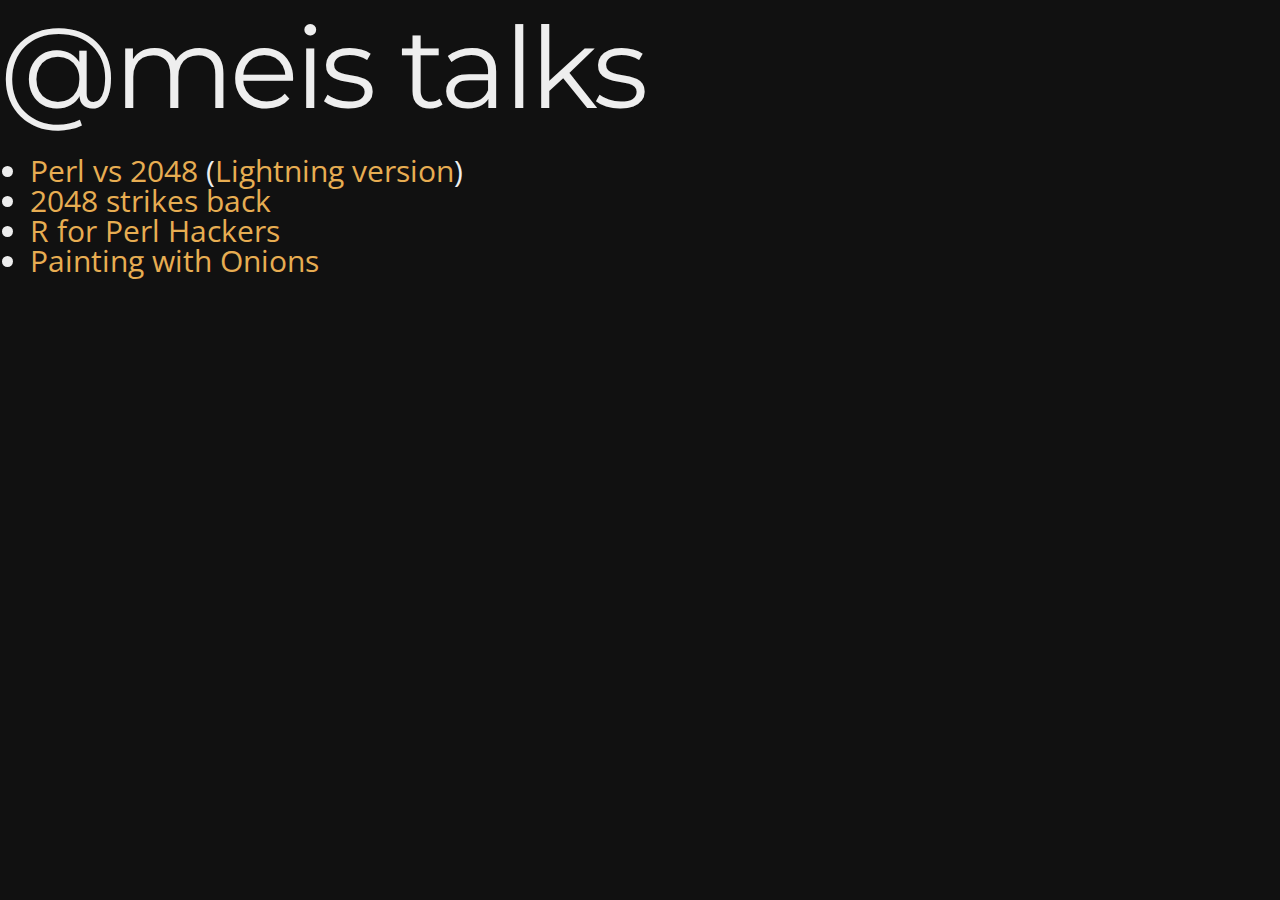
==== commit 30cf2500: "Add lightning version" ====
--- a/index.html
+++ b/index.html
@@ -16,7 +16,10 @@
       <section>
         <h1>@meis talks</h1>
         <ul>
-          <li><a href='Perl-vs-2048/index.html'>Perl vs 2048</a></li>
+          <li>
+            <a href='Perl-vs-2048/index.html'>Perl vs 2048</a>
+            (<a href='Perl-vs-2048/lightning.html'>Lightning version</a>)
+          </li>
           <li><a href='2048-strikes-back/slides/index.html'>2048 strikes back</a></li>
           <li><a href='R-for-Perl-Hackers/index.html'>R for Perl Hackers</a></li>
           <li><a href='Painting-with-Onions/index.html'>Painting with Onions</a></li>
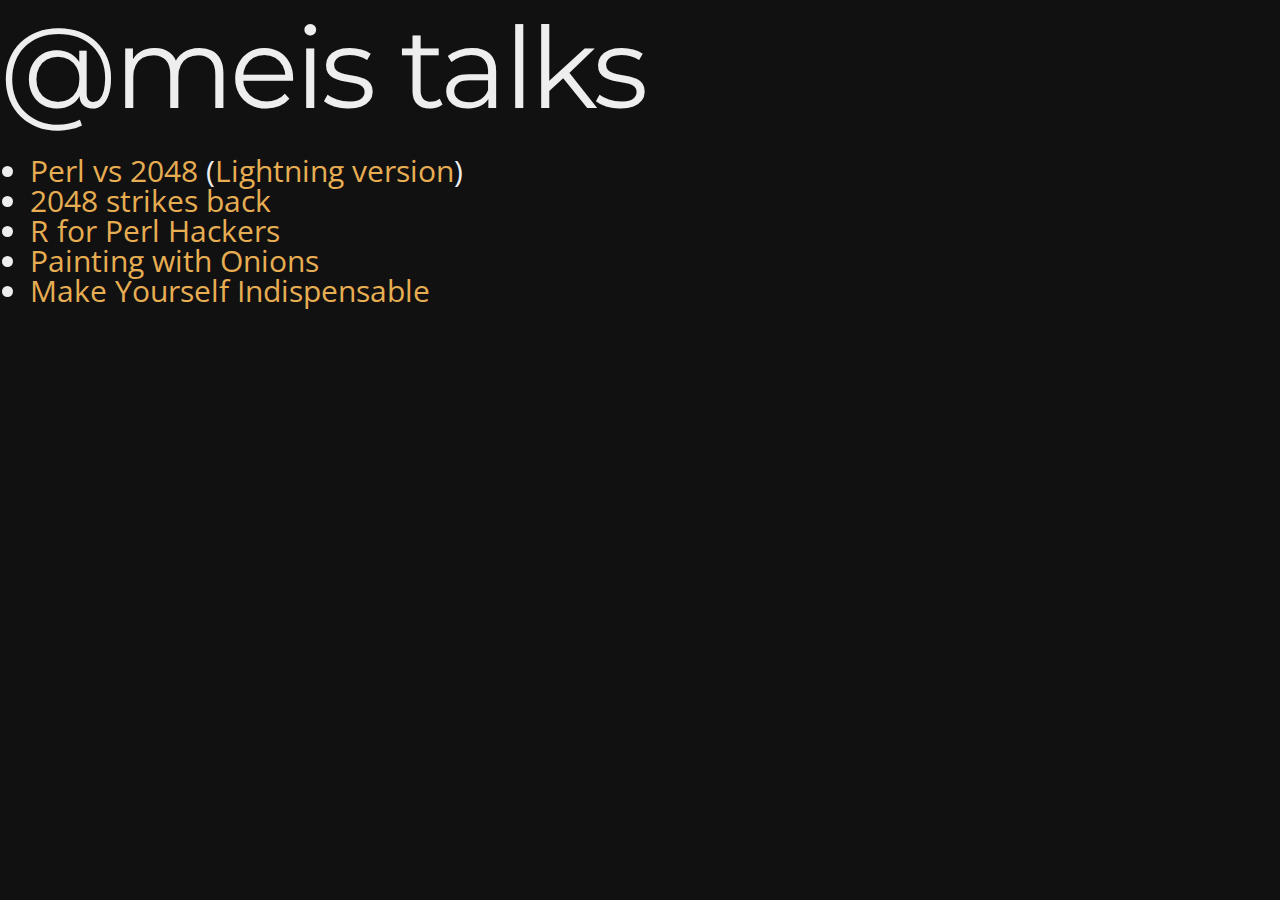
==== commit 29d76be0: "First iteration of Make Yourself Indispensable" ====
--- a/index.html
+++ b/index.html
@@ -23,6 +23,7 @@
           <li><a href='2048-strikes-back/slides/index.html'>2048 strikes back</a></li>
           <li><a href='R-for-Perl-Hackers/index.html'>R for Perl Hackers</a></li>
           <li><a href='Painting-with-Onions/index.html'>Painting with Onions</a></li>
+          <li><a href='Make-Yourself-Indispensable/index.html'>Make Yourself Indispensable</a></li>
         </ul>
       </section>
     </div>
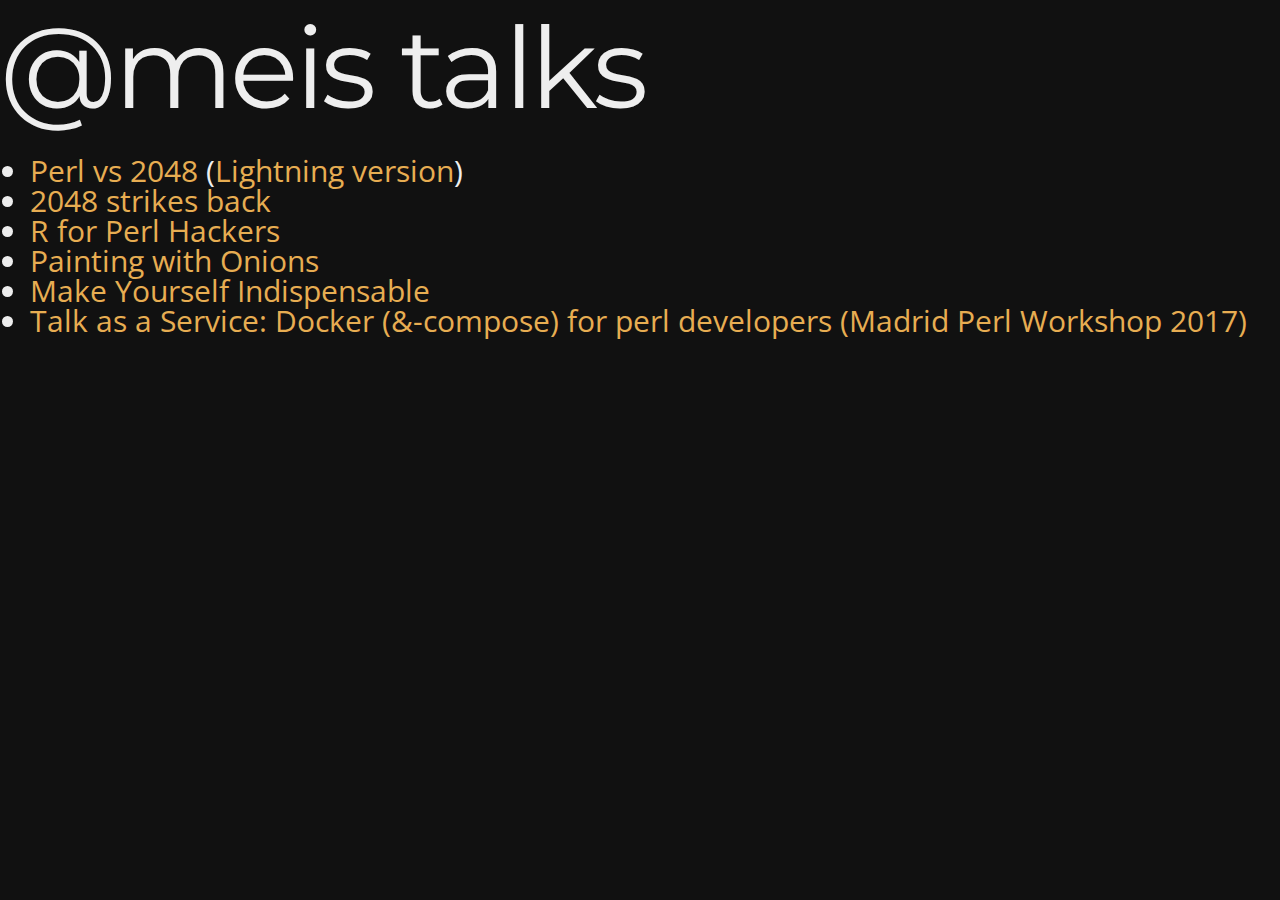
==== commit 652de0b0: "Add slides for ÂÂ#MadPerl2017" ====
--- a/index.html
+++ b/index.html
@@ -24,6 +24,7 @@
           <li><a href='R-for-Perl-Hackers/index.html'>R for Perl Hackers</a></li>
           <li><a href='Painting-with-Onions/index.html'>Painting with Onions</a></li>
           <li><a href='Make-Yourself-Indispensable/index.html'>Make Yourself Indispensable</a></li>
+          <li><a href='TaaS-MadPerl2017/docker-for-perl-developers.pdf'>Talk as a Service: Docker (&-compose) for perl developers (Madrid Perl Workshop 2017)</a></li>
         </ul>
       </section>
     </div>
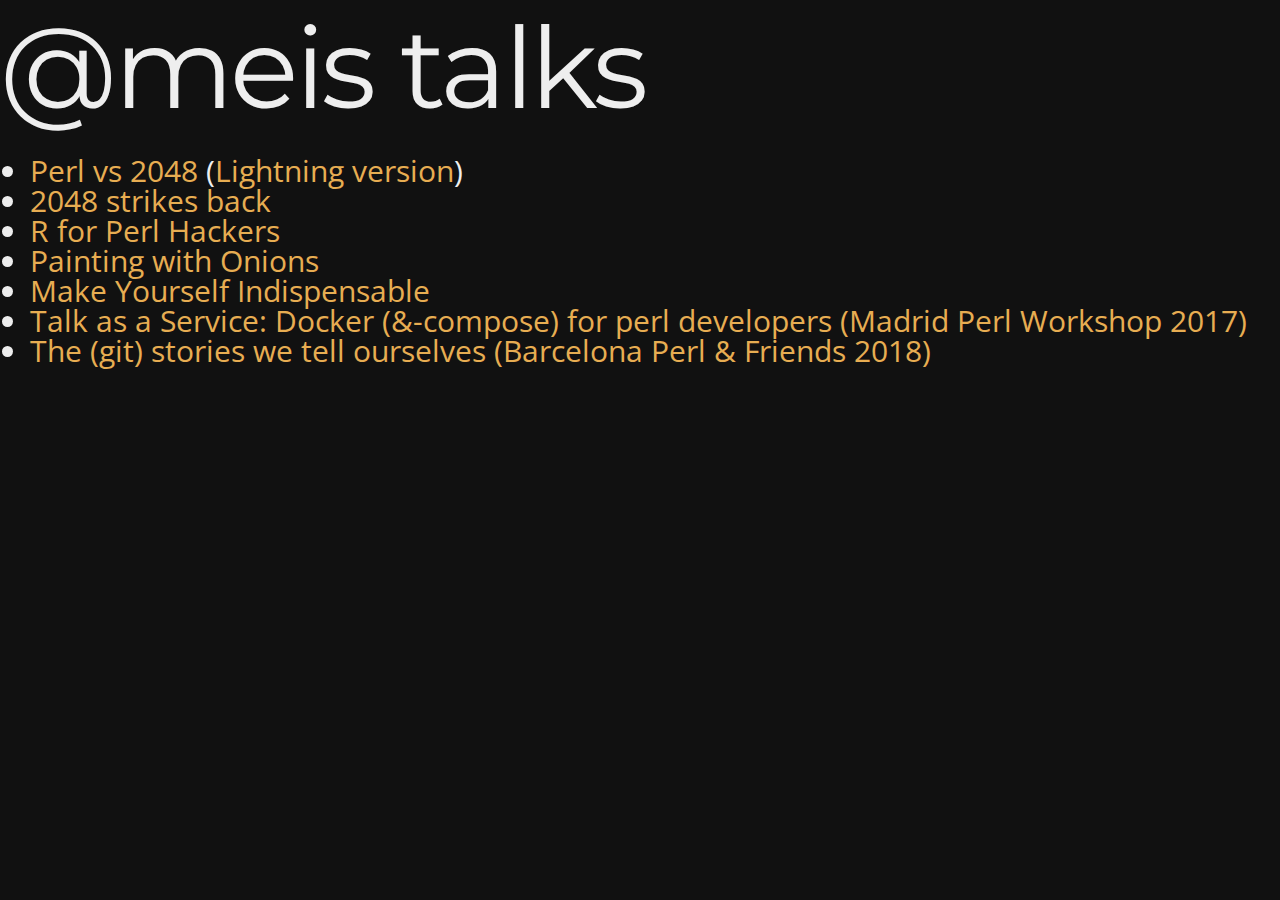
==== commit 6f99e26b: "Add 'The (git) stories we tell ourselves' talk at Barcelona Perl & Friends 2018" ====
--- a/index.html
+++ b/index.html
@@ -25,6 +25,11 @@
           <li><a href='Painting-with-Onions/index.html'>Painting with Onions</a></li>
           <li><a href='Make-Yourself-Indispensable/index.html'>Make Yourself Indispensable</a></li>
           <li><a href='TaaS-MadPerl2017/docker-for-perl-developers.pdf'>Talk as a Service: Docker (&-compose) for perl developers (Madrid Perl Workshop 2017)</a></li>
+          <li>
+            <a href='perl-and-friends-2018/the-git-stories-we-tell-ourselves.pdf'>
+              The (git) stories we tell ourselves (Barcelona Perl & Friends 2018)
+            </a>
+          </li>
         </ul>
       </section>
     </div>
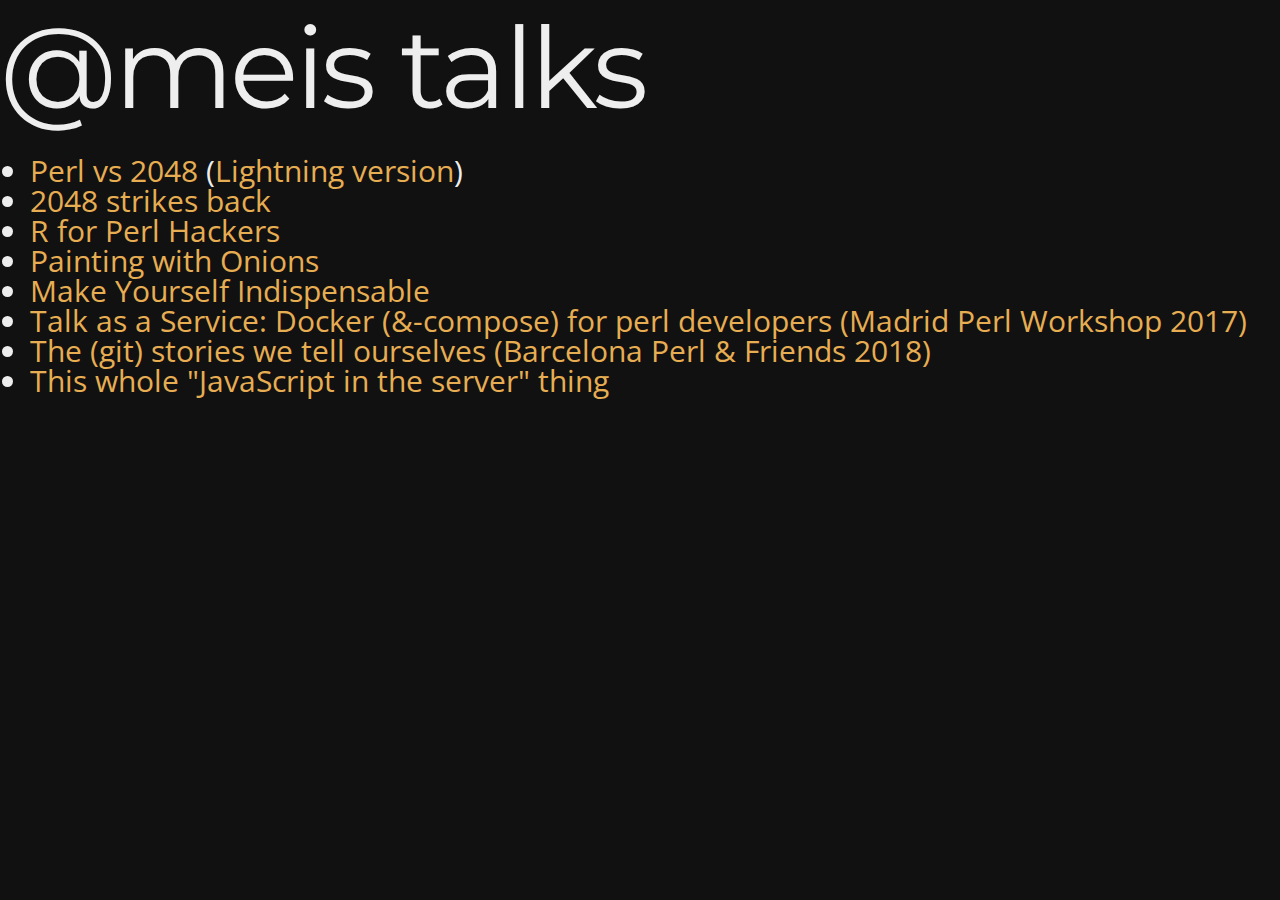
==== commit 9cbe3590: "Add WTF-IS-NODE bcnperl2019 talk" ====
--- a/index.html
+++ b/index.html
@@ -30,6 +30,11 @@
               The (git) stories we tell ourselves (Barcelona Perl & Friends 2018)
             </a>
           </li>
+          <li>
+            <a href='wtf-is-node/wtf-is-node.pdf'>
+              This whole "JavaScript in the server" thing
+            </a>
+          </li>
         </ul>
       </section>
     </div>
